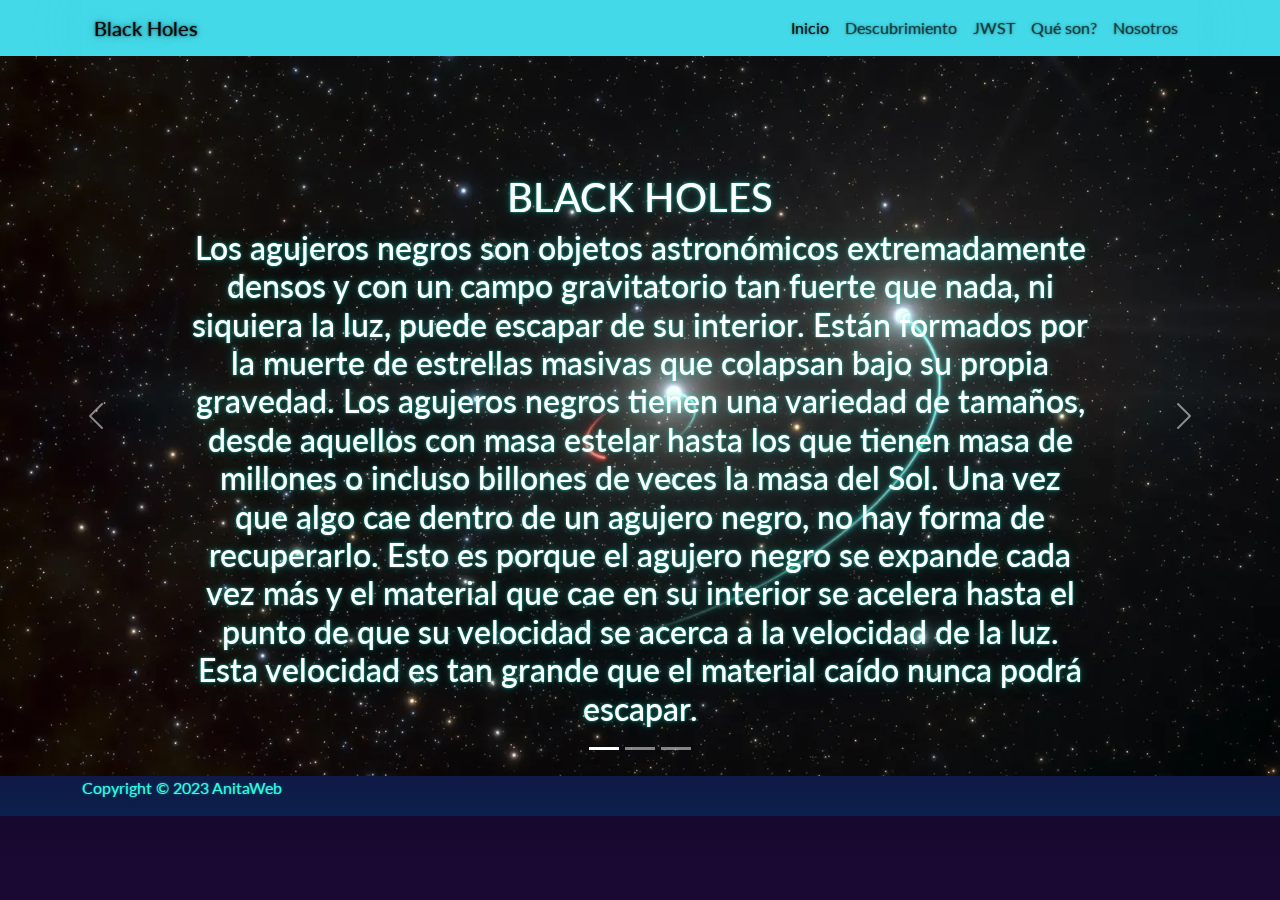
==== index.html @ 2f88d9f1 "ahora funciona" ====
<!DOCTYPE html>
<html lang="en">
<head>
    <meta charset="UTF-8">
    <meta http-equiv="X-UA-Compatible" content="IE=edge">
    <meta name="viewport" content="width=device-width, initial-scale=1.0">
    <title>Document</title>
    <link rel="stylesheet" href="./css/styles.css">
    <link rel="stylesheet" href="bootstrap.min.css">
    
</head>


</header>
<body>
    <div class="container-fluid bg-light">
        
    <div class="container">
    <nav class="navbar navbar-expand-lg navbar-light bg-light">
        <div class="container-fluid">
          <a class="navbar-brand" href="#">Black Holes</a>
          <button class="navbar-toggler" type="button" data-bs-toggle="collapse" data-bs-target="#navbarColor03" aria-controls="navbarColor03" aria-expanded="false" aria-label="Toggle navigation">
            <span class="navbar-toggler-icon"></span>
          </button>
          <div class="collapse navbar-collapse" id="navbarColor03">
            <ul class="navbar-nav ms-auto">
              <li class="nav-item">
                <a class="nav-link active"  href="./inicio.html">Inicio
                  <span class="visually-hidden">(current)</span>
                </a>
              </li>
              <li class="nav-item">
                <a class="nav-link" href="./sections/descubrimiento.html">Descubrimiento</a>
              </li>
              <li class="nav-item">
                <a class="nav-link" href="./sections/./jwst.html"> JWST</a>
              </li>
              <li class="nav-item">
                <a class="nav-link" href="./sections/./que-son.html">Qué son?</a>
                <li class="nav-item">
                    <a class="nav-link" href="./sections/nosotros.html">Nosotros</a>
              </li>
               
                </div>
              </li>
            </ul>
          </div>
        </div>
        
      </nav>
    </div>
    
</div>

    <div id="carouselExampleCaptions" class="carousel slide" data-bs-ride="false">
        <div class="carousel-indicators">
          <button type="button" data-bs-target="#carouselExampleCaptions" data-bs-slide-to="0" class="active" aria-current="true" aria-label="Slide 1"></button>
          <button type="button" data-bs-target="#carouselExampleCaptions" data-bs-slide-to="1" aria-label="Slide 2"></button>
          <button type="button" data-bs-target="#carouselExampleCaptions" data-bs-slide-to="2" aria-label="Slide 3"></button>
        </div>
        <div class="carousel-inner">
          <div class="carousel-item active">
            <img src="./img/black-hole-n.webp" class="d-block w-100" alt="black holes">
            <div class="carousel-caption d-none d-md-block">
                <h1>BLACK HOLES</h1>
              <h2>Los agujeros negros son objetos astronómicos extremadamente densos y con un campo gravitatorio tan fuerte que nada, ni siquiera la luz, puede escapar de su interior. Están formados por la muerte de estrellas masivas que colapsan bajo su propia gravedad. Los agujeros negros tienen una variedad de tamaños, desde aquellos con masa estelar hasta los que tienen masa de millones o incluso billones de veces la masa del Sol. Una vez que algo cae dentro de un agujero negro, no hay forma de recuperarlo. Esto es porque el agujero negro se expande cada vez más y el material que cae en su interior se acelera hasta el punto de que su velocidad se acerca a la velocidad de la luz. Esta velocidad es tan grande que el material caído nunca podrá escapar. </h2>
            </div>
          </div>
          <div class="carousel-item">
            <img src="./img/colliding-black-holes.jpg" class="d-block w-100" alt="...">
            <div class="carousel-caption d-none d-md-block">
              <h3>Sin una fuerza que frene la gravedad, el emergente agujero negro encoje hasta un volumen cero, en cuyo punto pasa a ser infinitamente denso. Incluso la luz de dicha estrella es incapaz de escapar a su inmensa fuerza gravitatoria, que se ve atrapada en órbita, por lo que la oscura estrella se conoce con el nombre de agujero negro.

                Los agujeros negros atraen la materia, e incluso la energía, hacia sí, pero no en mayor medida que otras estrellas u objetos cósmicos de masa similar. Esto significa que un agujero negro con la misma masa que la de nuestro sol, no «aspiraría» más objetos hacia sí que nuestro sol con su propia fuerza gravitatoria.</h3>
              <p>Pequeños pero poderosos

                Los agujeros negros tienen un tamaño pequeño. Un agujero de una masa solar de un millón, como el que se sospecha que se encuentra en el centro de algunas galaxias, tendría un radio de unos tres millones de kilómetros, es decir, sólo unas cuatro veces el tamaño de nuestro sol. Un agujero negro con una masa igual a la del sol tendría un radio de tres kilómetros.</p>
            </div>
          </div>
          <div class="carousel-item">
            <img src="./img/imagen-agujero-gusano.webp" class="d-block w-100" alt="...">
            <div class="carousel-caption d-none d-md-block">
              <h3>Los planetas, la luz y otra materia deben pasar cerca de un agujero negro para ser atraídos dentro de su radio de acción. Cuando alcanzan un punto sin retorno, se dice que han entrado en el horizonte de sucesos, un punto del que es imposible escapar porque requiere moverse a una velocidad superior a la de la luz.</h3>
              <p>Las primeras imágenes de agujeros negros de la historia salieron a la luz en 2019. Con un telescopio del tamaño del planeta Tierra, más de 200 científicos lograron capturar la sombra de un agujero negro, que quedó retratado por primera vez en la historia.</p>
            </div>
          </div>
        </div>
        <button class="carousel-control-prev" type="button" data-bs-target="#carouselExampleCaptions" data-bs-slide="prev">
          <span class="carousel-control-prev-icon" aria-hidden="true"></span>
          <span class="visually-hidden">Previous</span>
        </button>
        <button class="carousel-control-next" type="button" data-bs-target="#carouselExampleCaptions" data-bs-slide="next">
          <span class="carousel-control-next-icon" aria-hidden="true"></span>
          <span class="visually-hidden">Next</span>
        </button>
      </div>


<script src=" 	https://cdn.jsdelivr.net/npm/bootstrap@5.2.3/dist/js/bootstrap.bundle.min.js"></script>



<div class="container">

<footer>
    <p>Copyright &copy; 2023 AnitaWeb</p>
    <div>
      <a href="https://m.facebook.com/?locale=es_ES&_rdr">
        <i class="fab fa-facebook-f"></i>
      </a>
      <a href="https://twitter.com/?lang=es">
        <i class="fab fa-twitter"></i>
      </a>
      <a href="https://www.instagram.com/">
        <i class="fab fa-instagram"></i>
      </a>
      <a href="https://www.linkedin.com/">
        <i class="fab fa-linkedin-in"></i>
      </a>
    </div>
  </footer>
</div>

</body>
</html>
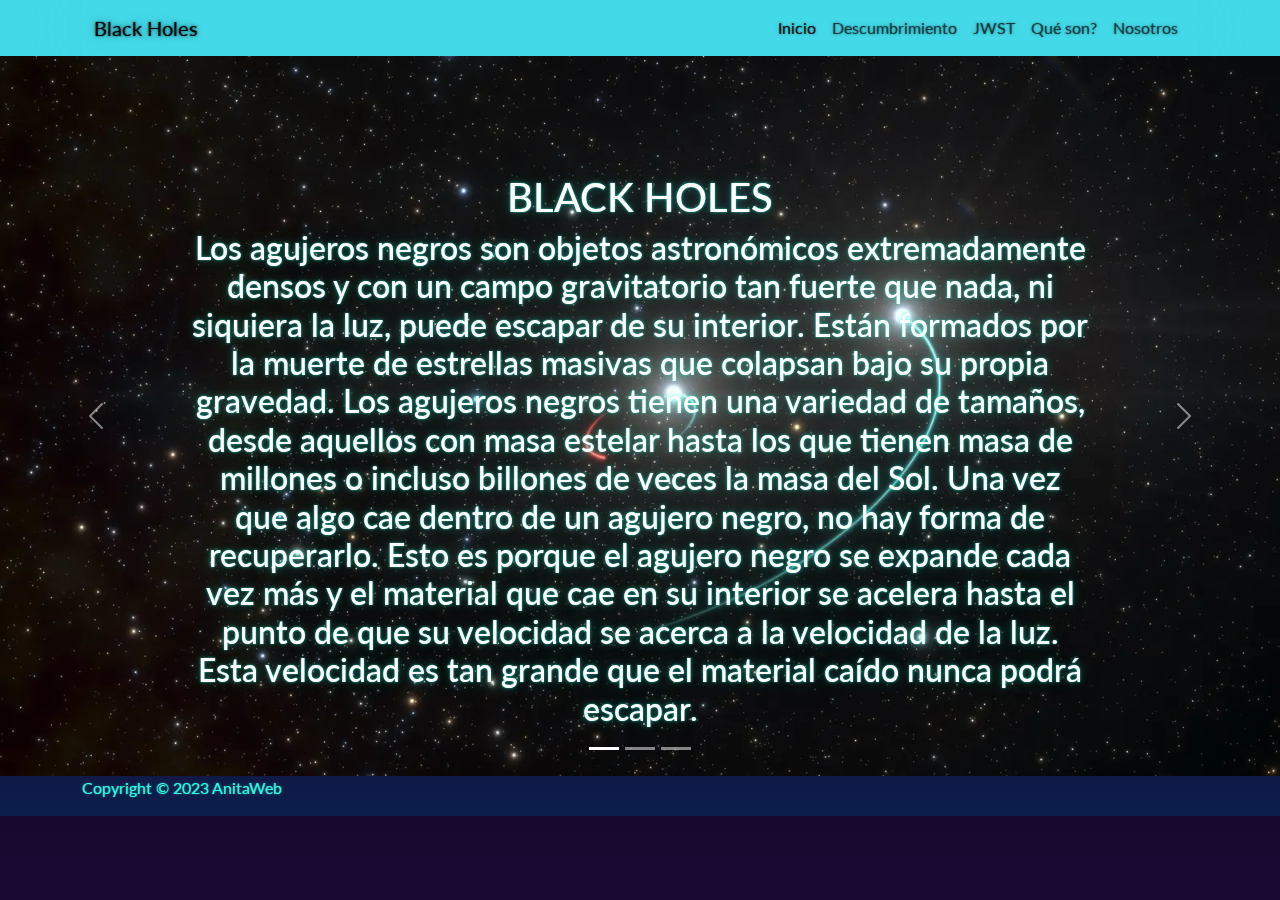
==== commit 402ae37d: "ultimo-intento" ====
--- a/index.html
+++ b/index.html
@@ -30,7 +30,7 @@
                 </a>
               </li>
               <li class="nav-item">
-                <a class="nav-link" href="./sections/descubrimiento.html">Descubrimiento</a>
+                <a class="nav-link" href="./sections/descubrimiento.html">Descumbrimiento</a>
               </li>
               <li class="nav-item">
                 <a class="nav-link" href="./sections/./jwst.html"> JWST</a>
